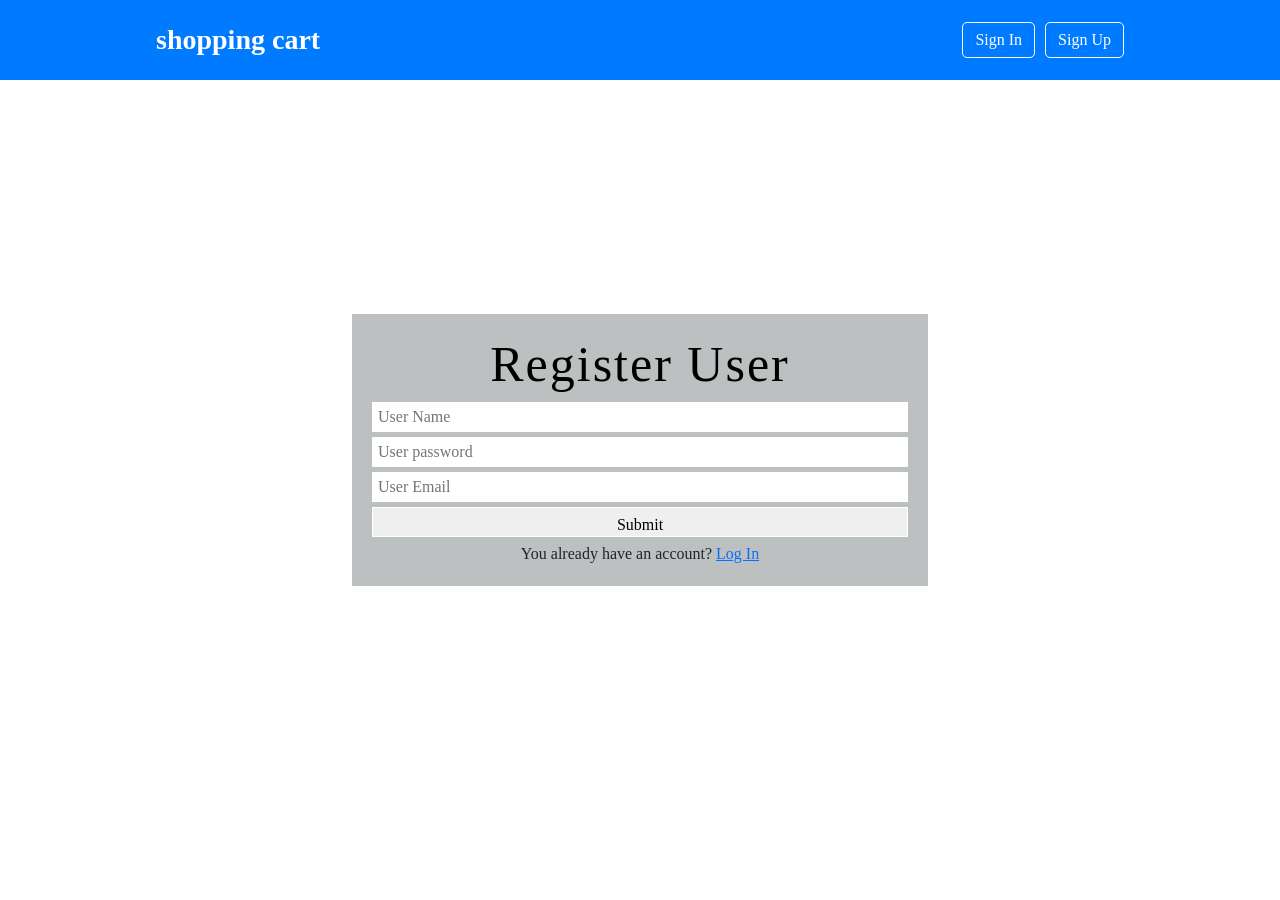
==== register.html @ d6858a40 "Initial commit" ====
<!DOCTYPE html>
<html>
    <head>
        <title>Register page</title>
        <link rel="stylesheet" href="boot/bootstrap.min.css">
        <link rel="stylesheet" href="https://cdn.jsdelivr.net/npm/bootstrap-icons@1.11.3/font/bootstrap-icons.css">
        <meta name="viewport" content="width=device-width, initial-scale=1">
        <link rel="stylesheet" href="css/style.css">
        <link rel="stylesheet" href="css/all.css">

    </head>
    <body>
        <header>
            <div class="container">
                <div class="header_content">
                    <a href="index.html" class="brand">shopping cart</a>
                    
                    <nav>
                        <ul id="link">
                            <li><a class="btn btn-outline-primary" href="login.html">Sign In</a></li>
                            <li><a class="btn btn-outline-success" href="register.html">Sign Up</a></li>
                        </ul>
                    </nav>
                </div>
                
            </div>
        </header>

        <section class="sec_form">
            <h2>Register User</h2>
            <form >
                <input type="text" placeholder="User Name" id="username">
                <input type="password" placeholder="User password" id="userpassword">
                <input type="email" placeholder="User Email" id="email">
                <input type="submit" placeholder="Sign Up" id="signup">
                You already have an account? <a href="login.html">Log In</a>
            </form>

        </section>







    <script src="js/register.js"></script> 
    </body>



</html>
---- css/style.css ----
/* *{
    margin: 0px;
    padding: 0px;
    box-sizing: border-box;
}
body{
    font-family: 'Times New Roman', Times, serif;

}
.container{
    width: 80%;
    margin: auto;
}
header{
    height: 80px;
    background-color: rgb(219, 215, 215);
    padding: 10px 0px;
}
.header_content{
    display: flex;
    justify-content: space-between;
    align-items: center;

    
}
.header_content  .brand{
    font-size: 30px;
    text-decoration: none;
    color: white;
}

nav {
    display: flex;
    align-items: center;
    gap: 20px; 
}

nav ul{
    display: flex;
    list-style: none;
    margin-top: 10px;
}
nav li a {
    display: block;
    
    min-width: 80px;
    padding: 5px;
    margin: 0px 5px;
    text-decoration: none;
}
/* ///////////////////////////////////////// */

/* //////////////////////////////////////////////////// */
/* nav ul#user_info li i{
    color: white;
    font-size: 25px;
    cursor: pointer;
}
nav ul#user_info li{
    margin: 0px 10px;
    position: relative;
}

nav ul#user_info li .badge{
    position: absolute;
    width: 20px;
    height: 20px;
    background-color: red;
    color: white;
    text-align: center;
    display: block;
    border-radius: 50%;
    top: 3px;
    right:50px;
}  */


/* /////////////////////////////////////// */


/* Reset */
* {
    margin: 0;
    padding: 0;
    box-sizing: border-box;
}

/* Body */
body {
    font-family: 'Times New Roman', Times, serif;
}

/* Container */
.container {
    width: 80%;
    margin: auto;
    
}

/* Header */
header {
    height: 80px; /* ارتفاع ثابت */
    background-color: #007bff;
    padding: 0 20px; /* بس padding أفقي */
    display: flex;
    align-items: center; /* يحط كل العناصر في منتصف الارتفاع */
}

.header_content {
    display: flex;
    justify-content: space-between;
    align-items: center; /* كل العناصر على نفس الخط عمودياً */
    width: 100%;
    gap: 20px;
}



/* Brand */
.header_content .brand {
    font-size: 28px;
    font-weight: bold;
    text-decoration: none;
    color: white;
}

/* Navigation */
nav {
    display: flex;
    align-items: center;
    gap: 20px;
}

/* Links (Sign In / Sign Up) */
nav ul#link {
    display: flex;
    gap: 10px;
    list-style: none;
    margin: 0;
    padding: 0;
    align-items: center;
    
}

nav ul#link li a {
    color: white;
    border: 1px solid white;
    padding: 5px 12px;
    border-radius: 5px;
    text-decoration: none;
    transition: 0.3s;
}

nav ul#link li a:hover {
    background-color: white;
    color: #007bff;
}

/* User info & Cart */
nav ul#user_info {
    display: flex;
    align-items: center;
    list-style: none;
    gap: 20px;
    margin: 0;
    padding: 0;
}

nav ul#user_info li {
    display: flex;
    align-items: center;
    position: relative;
    color: white;
    font-size: 18px;
    flex-shrink: 0;  
}

nav ul#user_info li a {
    color: white;
    text-decoration: none;
    padding: 5px 10px;
    white-space: nowrap; 
}

nav ul#user_info li a:hover {
    text-decoration: underline;
}

/* Cart Icon */
nav ul#user_info li i {
    font-size: 24px;
    cursor: pointer;
    color: white;
    flex-shrink: 0; 
}

nav ul#user_info li .badge {
    position: absolute;
    top: -5px;
    right: -10px;
    background-color: red;
    color: white;
    width: 20px;
    height: 20px;
    font-size: 12px;
    border-radius: 50%;
    display: flex;
    align-items: center;
    justify-content: center;
}

/* Cart Dropdown */
#cart_dropdown {
    position: absolute;
    top: 35px;
    right: 0;
    width: 250px;
    background-color: white;
    color: black;
    border: 1px solid #ccc;
    padding: 10px;
    display: none; /* يبقى مخفي لحد ما نعمل toggle */
    z-index: 100;
}

/* Responsive */
/* @media (max-width: 768px) {
    .header_content {
        flex-direction: row; 
        justify-content: space-between;
        gap: 20px;
    }

    nav ul#link,
    nav ul#user_info {
        flex-direction: row; 
        gap: 20px;
    }
} */


.sec_form{
    position: absolute;
    top: 50%;
    left: 50%;
    transform: translate(-50%,-50%);
    text-align: center;
    width: 45%;
    background-color: rgb(188, 192, 192);
    padding: 20px;
}
.sec_form h2{
    font-size: 50px;
    letter-spacing: 2px;
    color: black;
}
.sec_form form input{
    display: block;
    width: 100%;
    margin: 5px 0;
    height: 30px;
    border: 1px solid white;
    padding: 5px;
    outline: none;
    
}
.sec_form form input[type="submit"]:hover{
    opacity: 0.7;
}



/* ////////////////////////////////////////////////////////////// */
.products{
    text-align: center;
}
.products h2{
    font-size: 22px;
    
}
.card{
    transition: 0.5s;
}
.card:hover{
    transition: 0.5s;
    transform: scale(1.05);
}

.favorite_icon{
        cursor: pointer;
    transition: 0.3s;

}
.favorite_icon.red{
    color: red;
}
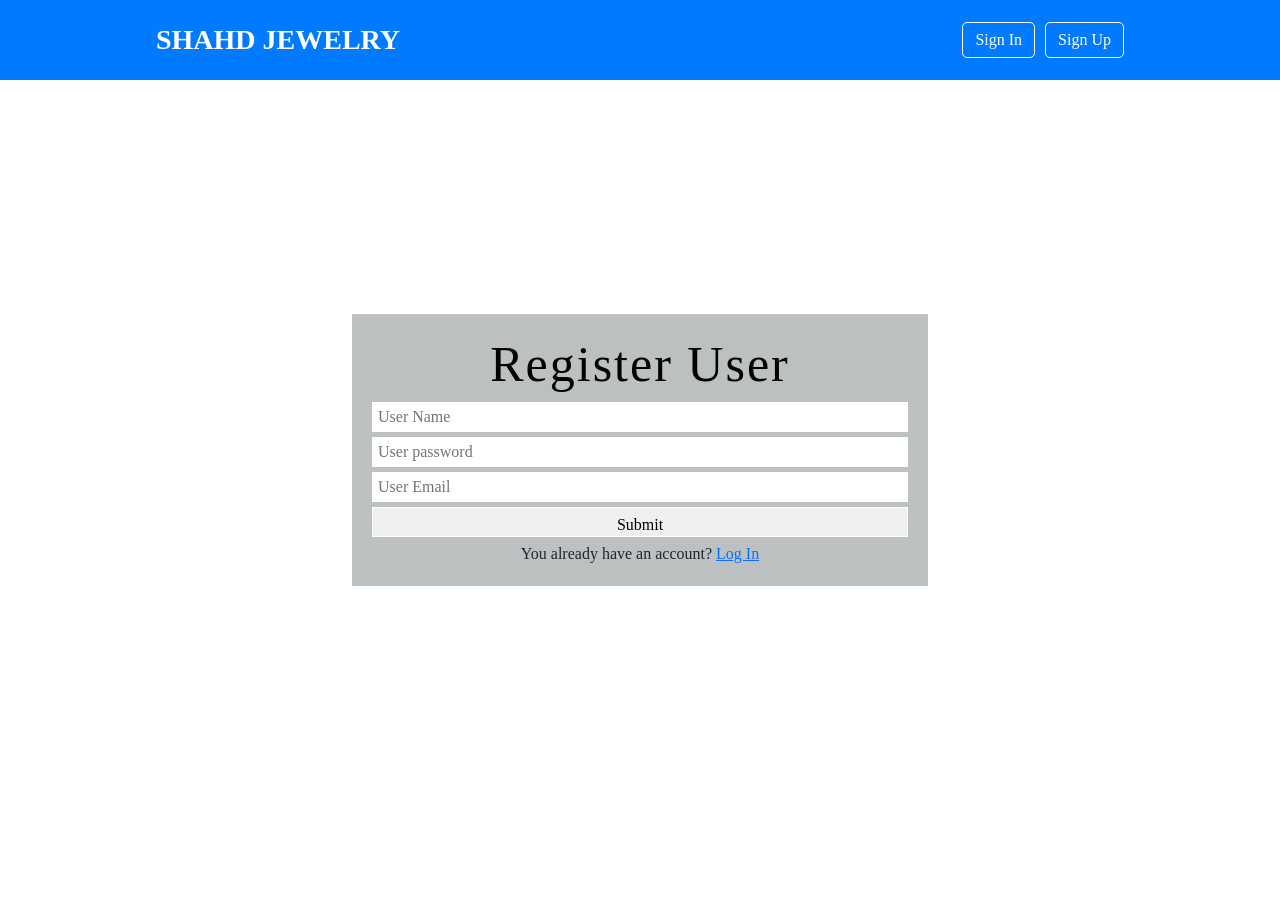
==== commit eb2cdc87: "update" ====
--- a/register.html
+++ b/register.html
@@ -13,7 +13,7 @@
         <header>
             <div class="container">
                 <div class="header_content">
-                    <a href="index.html" class="brand">shopping cart</a>
+                    <a href="index.html" class="brand">SHAHD JEWELRY</a>
                     
                     <nav>
                         <ul id="link">
